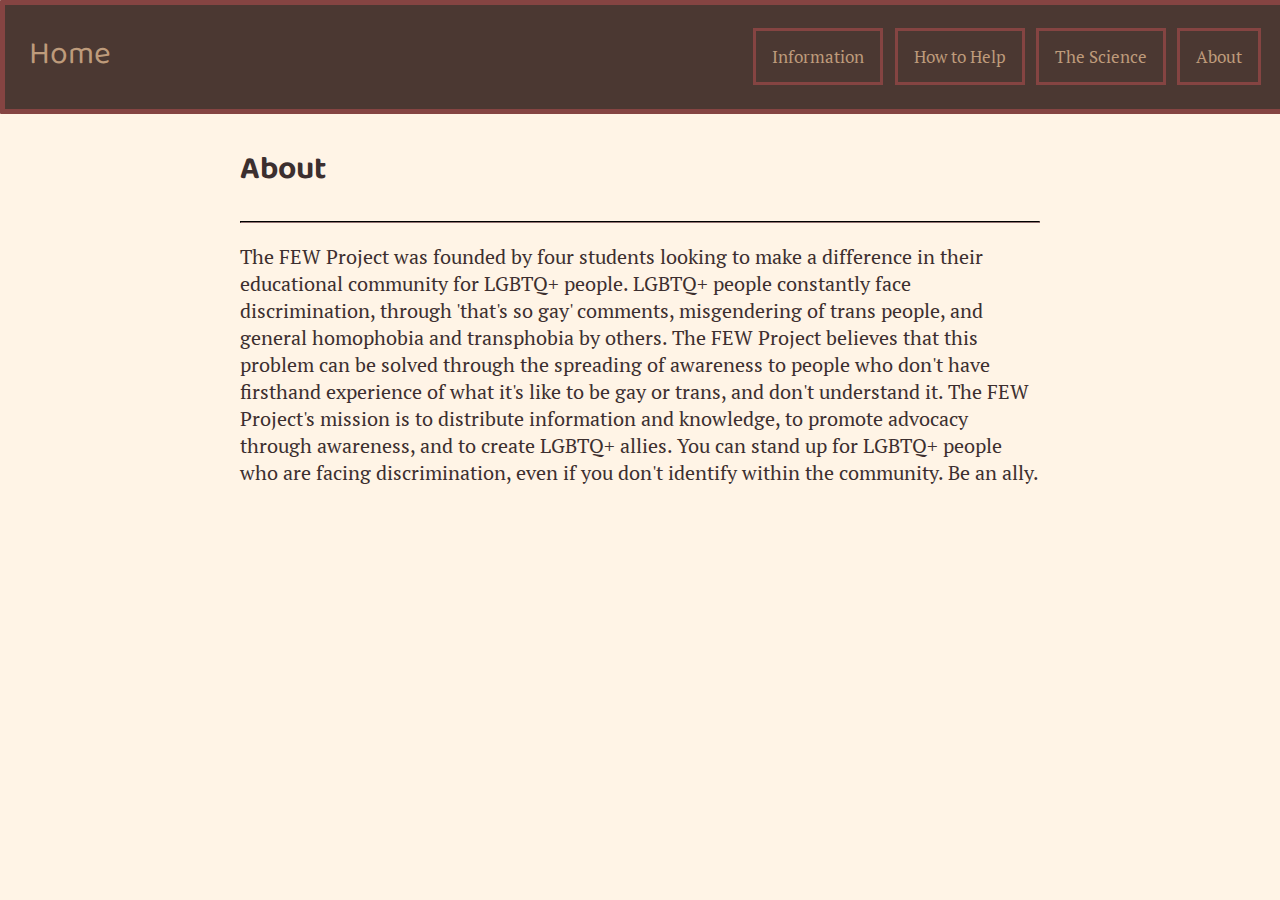
==== about/index.html @ 04502c8a "added favicon" ====
<!DOCTYPE html>
<html lang="en">
  <head>
    <link href="https://fonts.googleapis.com/css2?family=Baloo+Tamma+2&family=PT+Serif&display=swap" rel="stylesheet">
    <link href="/main.css" rel="stylesheet">
    <link rel="shortcut icon" href="/fewproject.png">
    <title>LGBTQ+ Awareness</title>
  </head>
  <body>
    <nav role="navigation">
      <div class="nav-left">
        <a href="/">Home</a>
      </div>
      <div class="nav-right">
        <a href="/information/" role="link to information">Information</a> | <a href="/help/" role="link to how to help">How to Help</a> | <a href="/science/" role="link to the science">The Science</a> | <a href="/about/" role="link to about">About</a>
      </div>
    </nav>
    <main class="content" role="main">
      <h1>About</h1>
      <hr>
      <p id="about-body">The FEW Project was founded by four students looking to make a difference in their educational community for LGBTQ+ people. LGBTQ+ people constantly face discrimination, through 'that's so gay' comments, misgendering of trans people, and general homophobia and transphobia by others. The FEW Project believes that this problem can be solved through the spreading of awareness to people who don't have firsthand experience of what it's like to be gay or trans, and don't understand it. The FEW Project's mission is to distribute information and knowledge, to promote advocacy through awareness, and to create LGBTQ+ allies. You can stand up for LGBTQ+ people who are facing discrimination, even if you don't identify within the community. Be an ally.</p>
    </main>
---- main.css ----
body {
	background-color:#fff4e6;
	color: #3c2f2f;
	margin-top: 9em;
  margin-right: 15em;
  margin-left: 15em;
  overflow: scroll;
}
#homebody {
  text-align: center !important;
  color: #3c2f2f !important;
  margin-top: 8em !important;
  overflow: hidden !important;
}

#fewprojectlogo {
  width: 200px !important;
  padding: 0em !important;
  margin-top: 1.5em;
  margin-bottom: 1.5em;
}

#lesbian, #gay, #bisexual, #transgender, #other, #general p {
  font-size: 18px;
}

#general h2 {
  font-size: 1.77em;
}

#branding {
  margin-bottom: 0.5em !important;
  font-size: 2em;
  margin-top: 0em;
}

hr {
  border-color: #3c2f2f;
  background-color: #3c2f2f;
}

a {
  text-decoration:none;
  color: #be9b7b;
}

h1, h2, h3, h4, h5, h6 {
  font-family: 'Baloo Tamma 2', cursive;
}

p {
  text-align: left !important;
  font-family: 'PT Serif', serif;
}


main {
  margin-top:5em; 
}

img {
  margin-left: auto;
  margin-right: auto; 
  width: 50%;
  padding: 1em;
}
nav {
  background-color: #4b3832;
  overflow: hidden;
  text-align: center;
  position: fixed;
  top: 0;
  left: 0;
  padding: 1.5em;
  border: 5px solid #854442;
  border-radius: 1px;
  display: inline-block;
  z-index: 10;
  width: 100%
}
.nav-left {
  float: left;
}
.nav-left a {
  font-family: 'Baloo Tamma 2', cursive;
  font-size: 2em !important;
  color: #be9b7b !important;
  padding-top: 2em;
  padding-bottom: 0.9em !important;
}
.nav-right {
  float: right;
  margin-right: 3em;
  color: #4b3832;
  padding-top: 1em;
}
div {
  display: block;
}
.nav-right a {
  font-family: 'PT Serif', serif;
	font-size: 17px;	
	text-decoration: none;
  text-align: center;
  color: #be9b7b !important;
	border: 3px solid #854442;
  padding: 14px 16px;
}

#about-body {
  font-size: 20px;
}
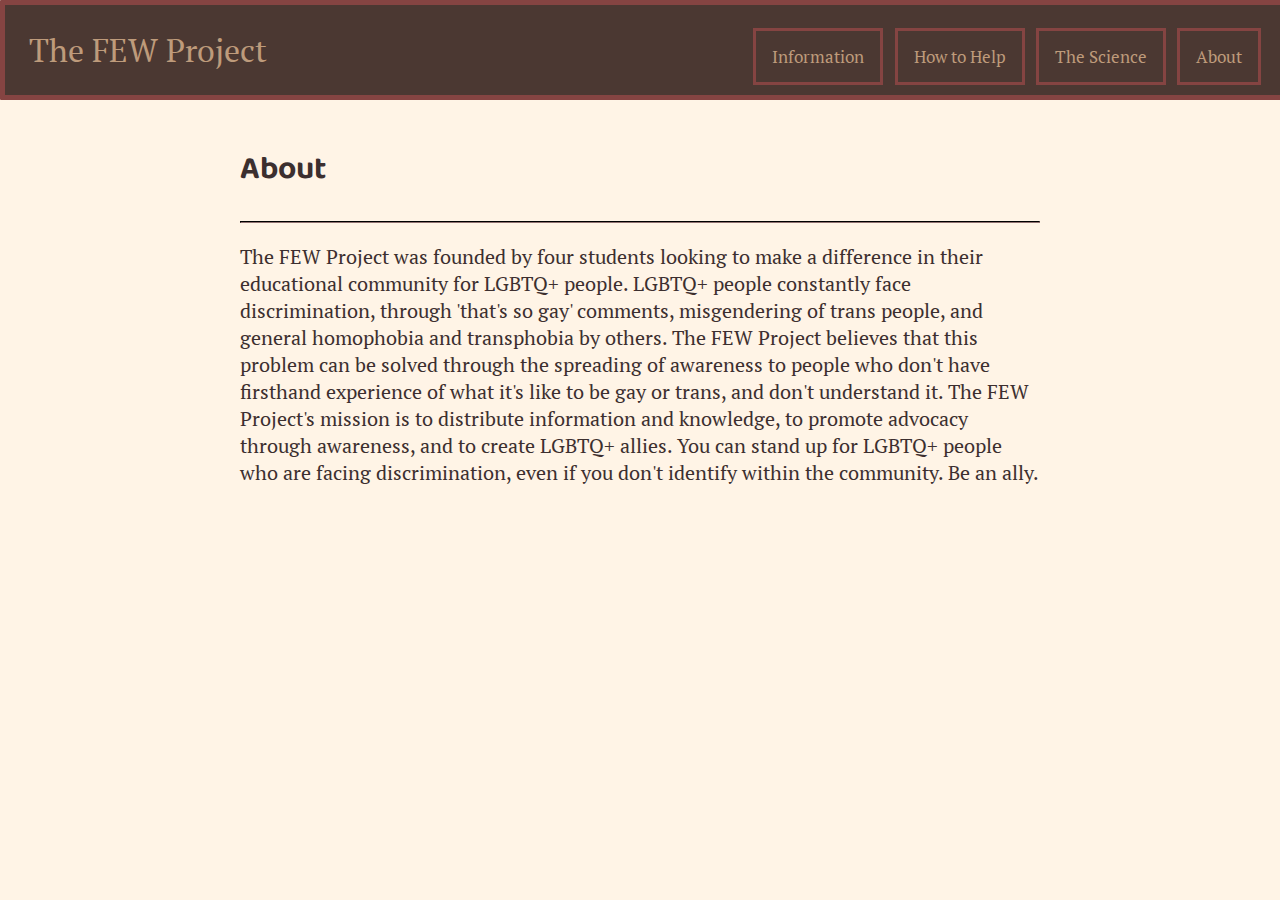
==== commit 48b7b9ef: "changed navbar font and text" ====
--- a/about/index.html
+++ b/about/index.html
@@ -4,12 +4,12 @@
     <link href="https://fonts.googleapis.com/css2?family=Baloo+Tamma+2&family=PT+Serif&display=swap" rel="stylesheet">
     <link href="/main.css" rel="stylesheet">
     <link rel="shortcut icon" href="/fewproject.png">
-    <title>LGBTQ+ Awareness</title>
+    <title>About | FEW Project</title>
   </head>
   <body>
     <nav role="navigation">
       <div class="nav-left">
-        <a href="/">Home</a>
+        <a href="/">The FEW Project</a>
       </div>
       <div class="nav-right">
         <a href="/information/" role="link to information">Information</a> | <a href="/help/" role="link to how to help">How to Help</a> | <a href="/science/" role="link to the science">The Science</a> | <a href="/about/" role="link to about">About</a>
--- a/main.css
+++ b/main.css
@@ -10,23 +10,16 @@
   text-align: center !important;
   color: #3c2f2f !important;
   margin-top: 8em !important;
-  overflow: hidden !important;
 }
 
 #fewprojectlogo {
-  width: 200px !important;
+  width: 250px !important;
   padding: 0em !important;
   margin-top: 1.5em;
   margin-bottom: 1.5em;
 }
 
-#lesbian, #gay, #bisexual, #transgender, #other, #general p {
-  font-size: 18px;
-}
 
-#general h2 {
-  font-size: 1.77em;
-}
 
 #branding {
   margin-bottom: 0.5em !important;
@@ -82,7 +75,7 @@
   float: left;
 }
 .nav-left a {
-  font-family: 'Baloo Tamma 2', cursive;
+  font-family: 'PT Serif', serif;
   font-size: 2em !important;
   color: #be9b7b !important;
   padding-top: 2em;
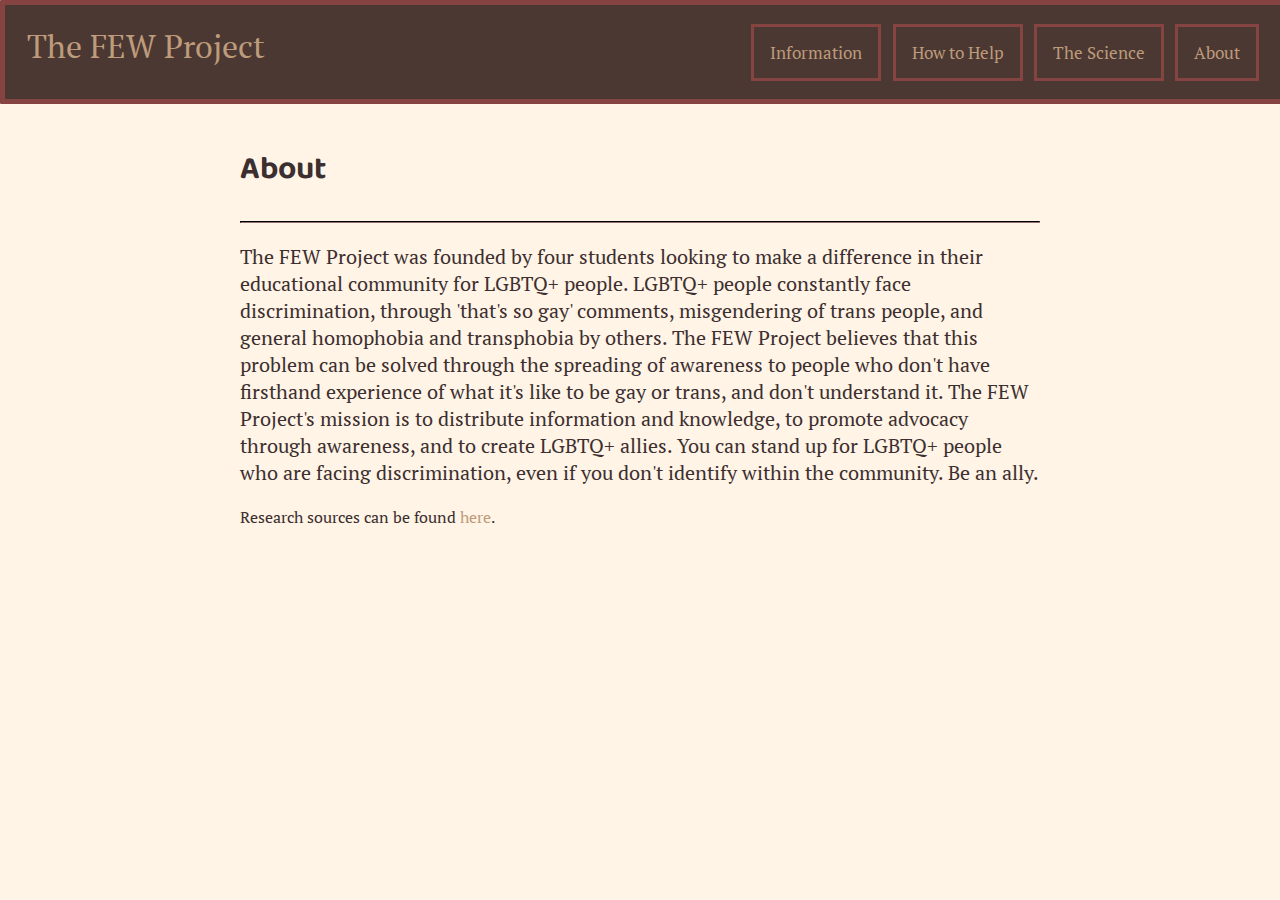
==== commit 2abfad4c: "added sources" ====
--- a/about/index.html
+++ b/about/index.html
@@ -19,4 +19,5 @@
       <h1>About</h1>
       <hr>
       <p id="about-body">The FEW Project was founded by four students looking to make a difference in their educational community for LGBTQ+ people. LGBTQ+ people constantly face discrimination, through 'that's so gay' comments, misgendering of trans people, and general homophobia and transphobia by others. The FEW Project believes that this problem can be solved through the spreading of awareness to people who don't have firsthand experience of what it's like to be gay or trans, and don't understand it. The FEW Project's mission is to distribute information and knowledge, to promote advocacy through awareness, and to create LGBTQ+ allies. You can stand up for LGBTQ+ people who are facing discrimination, even if you don't identify within the community. Be an ally.</p>
+      <p>Research sources can be found <a href="/sources/">here</a>.</p>
     </main>
--- a/main.css
+++ b/main.css
@@ -64,7 +64,9 @@
   position: fixed;
   top: 0;
   left: 0;
-  padding: 1.5em;
+  padding-top: 20px;
+  padding-bottom: 32px;
+  padding-left:22px;
   border: 5px solid #854442;
   border-radius: 1px;
   display: inline-block;
@@ -103,3 +105,6 @@
 #about-body {
   font-size: 20px;
 }
+h2 {
+  margin-bottom:0px !important
+}
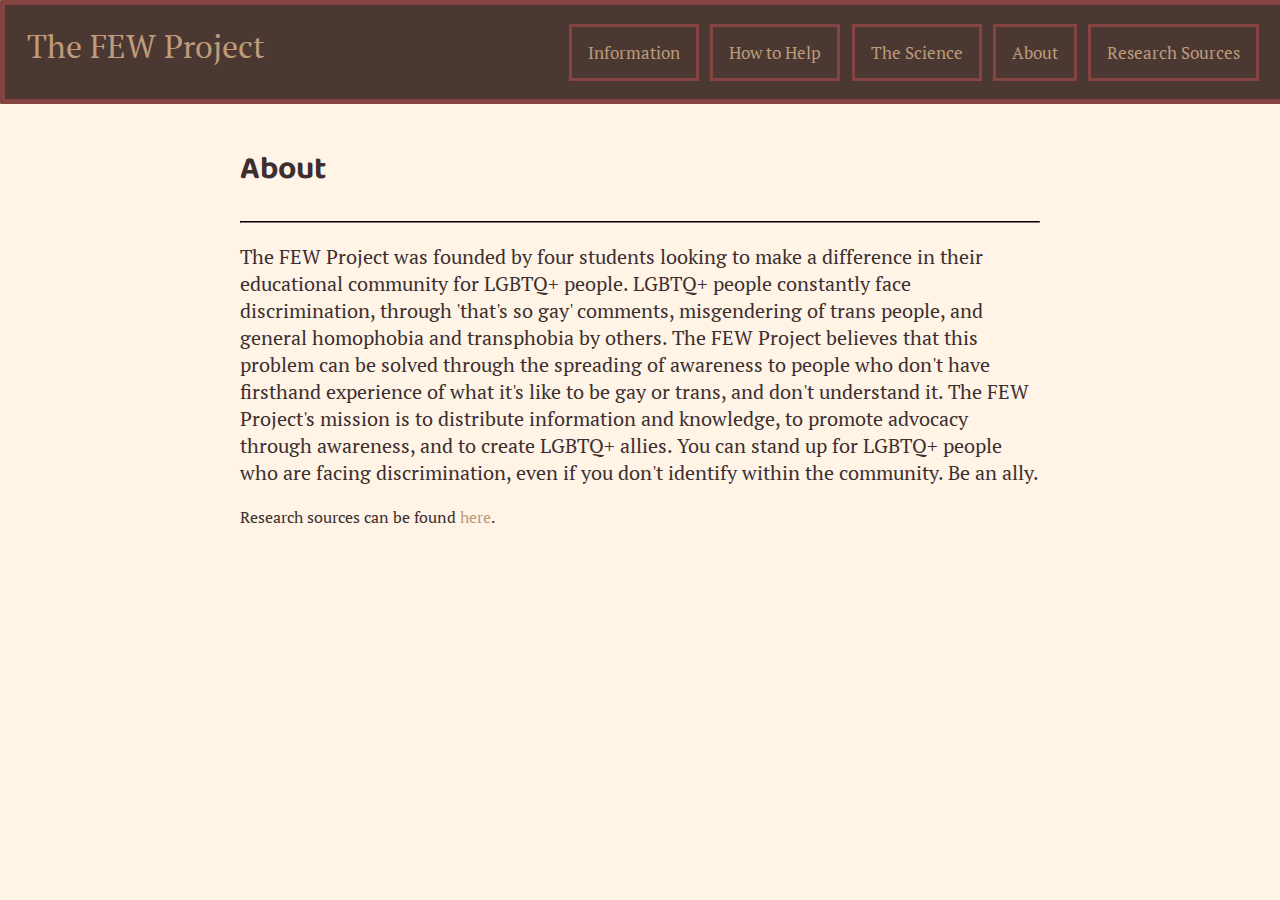
==== commit 3c20c8e7: "added research sources link to navbar" ====
--- a/about/index.html
+++ b/about/index.html
@@ -12,7 +12,7 @@
         <a href="/">The FEW Project</a>
       </div>
       <div class="nav-right">
-        <a href="/information/" role="link to information">Information</a> | <a href="/help/" role="link to how to help">How to Help</a> | <a href="/science/" role="link to the science">The Science</a> | <a href="/about/" role="link to about">About</a>
+        <a href="/information/" role="link to information">Information</a> | <a href="/help/" role="link to how to help">How to Help</a> | <a href="/science/" role="link to the science">The Science</a> | <a href="/about/" role="link to about">About</a> | <a href="/sources/" role="link to sources">Research Sources</a>
       </div>
     </nav>
     <main class="content" role="main">
@@ -21,3 +21,5 @@
       <p id="about-body">The FEW Project was founded by four students looking to make a difference in their educational community for LGBTQ+ people. LGBTQ+ people constantly face discrimination, through 'that's so gay' comments, misgendering of trans people, and general homophobia and transphobia by others. The FEW Project believes that this problem can be solved through the spreading of awareness to people who don't have firsthand experience of what it's like to be gay or trans, and don't understand it. The FEW Project's mission is to distribute information and knowledge, to promote advocacy through awareness, and to create LGBTQ+ allies. You can stand up for LGBTQ+ people who are facing discrimination, even if you don't identify within the community. Be an ally.</p>
       <p>Research sources can be found <a href="/sources/">here</a>.</p>
     </main>
+  </body>
+</html>
--- a/main.css
+++ b/main.css
@@ -108,3 +108,7 @@
 h2 {
   margin-bottom:0px !important
 }
+#video {
+  display: block !important;
+  margin: 0 auto !important;
+}
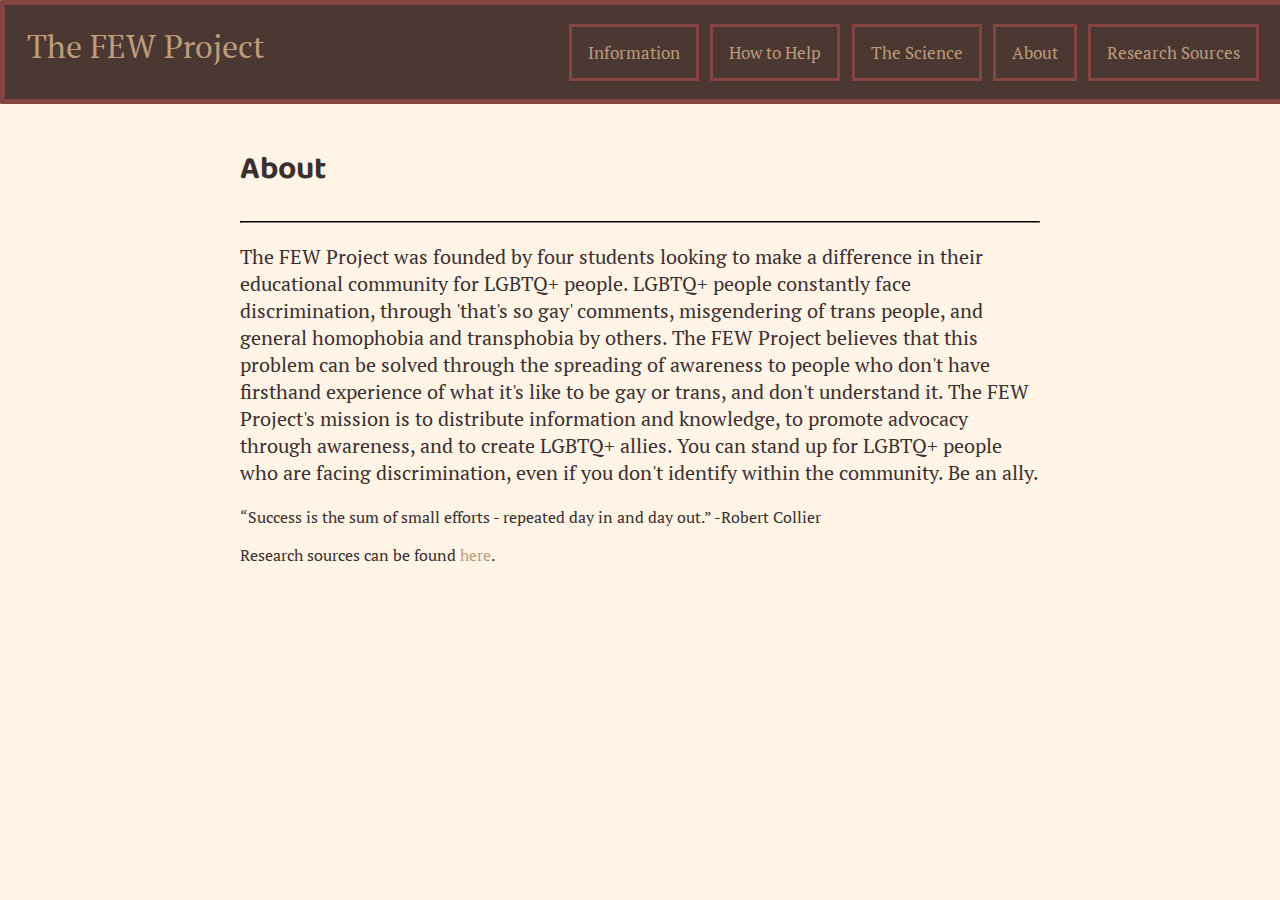
==== commit b0c62317: "added robert collier quote to about page" ====
--- a/about/index.html
+++ b/about/index.html
@@ -19,6 +19,7 @@
       <h1>About</h1>
       <hr>
       <p id="about-body">The FEW Project was founded by four students looking to make a difference in their educational community for LGBTQ+ people. LGBTQ+ people constantly face discrimination, through 'that's so gay' comments, misgendering of trans people, and general homophobia and transphobia by others. The FEW Project believes that this problem can be solved through the spreading of awareness to people who don't have firsthand experience of what it's like to be gay or trans, and don't understand it. The FEW Project's mission is to distribute information and knowledge, to promote advocacy through awareness, and to create LGBTQ+ allies. You can stand up for LGBTQ+ people who are facing discrimination, even if you don't identify within the community. Be an ally.</p>
+      <p><q>Success is the sum of small efforts - repeated day in and day out.</q> -Robert Collier</p>
       <p>Research sources can be found <a href="/sources/">here</a>.</p>
     </main>
   </body>
--- a/main.css
+++ b/main.css
@@ -108,7 +108,3 @@
 h2 {
   margin-bottom:0px !important
 }
-#video {
-  display: block !important;
-  margin: 0 auto !important;
-}
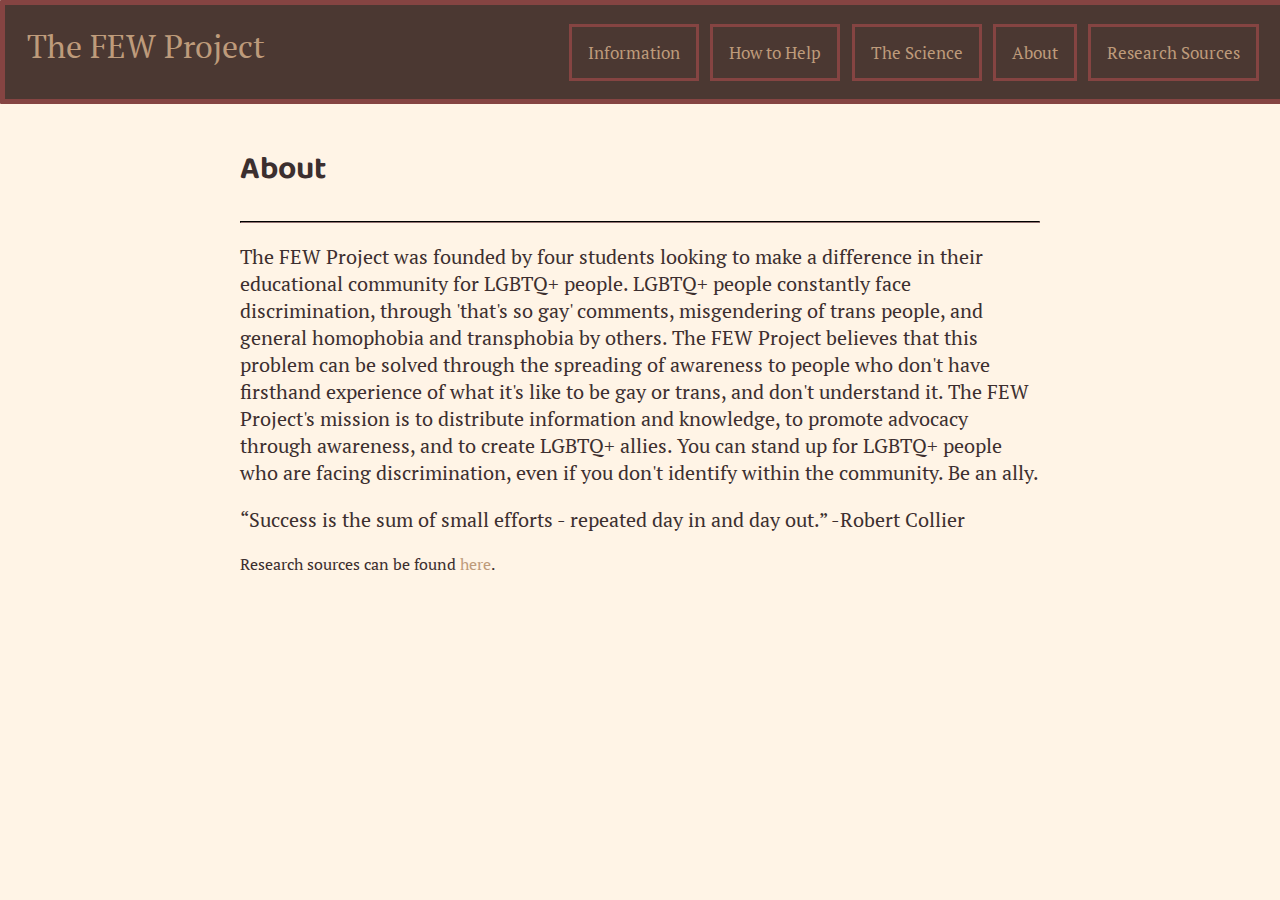
==== commit ea166282: "edited size of quote" ====
--- a/about/index.html
+++ b/about/index.html
@@ -18,8 +18,8 @@
     <main class="content" role="main">
       <h1>About</h1>
       <hr>
-      <p id="about-body">The FEW Project was founded by four students looking to make a difference in their educational community for LGBTQ+ people. LGBTQ+ people constantly face discrimination, through 'that's so gay' comments, misgendering of trans people, and general homophobia and transphobia by others. The FEW Project believes that this problem can be solved through the spreading of awareness to people who don't have firsthand experience of what it's like to be gay or trans, and don't understand it. The FEW Project's mission is to distribute information and knowledge, to promote advocacy through awareness, and to create LGBTQ+ allies. You can stand up for LGBTQ+ people who are facing discrimination, even if you don't identify within the community. Be an ally.</p>
-      <p><q>Success is the sum of small efforts - repeated day in and day out.</q> -Robert Collier</p>
+      <p class="about-body">The FEW Project was founded by four students looking to make a difference in their educational community for LGBTQ+ people. LGBTQ+ people constantly face discrimination, through 'that's so gay' comments, misgendering of trans people, and general homophobia and transphobia by others. The FEW Project believes that this problem can be solved through the spreading of awareness to people who don't have firsthand experience of what it's like to be gay or trans, and don't understand it. The FEW Project's mission is to distribute information and knowledge, to promote advocacy through awareness, and to create LGBTQ+ allies. You can stand up for LGBTQ+ people who are facing discrimination, even if you don't identify within the community. Be an ally.</p>
+      <p class="about-body"><q>Success is the sum of small efforts - repeated day in and day out.</q> -Robert Collier</p>
       <p>Research sources can be found <a href="/sources/">here</a>.</p>
     </main>
   </body>
--- a/main.css
+++ b/main.css
@@ -102,9 +102,13 @@
   padding: 14px 16px;
 }
 
-#about-body {
+.about-body {
   font-size: 20px;
 }
 h2 {
   margin-bottom:0px !important
 }
+pre {
+  font-family: 'PT Serif', serif;
+}
+
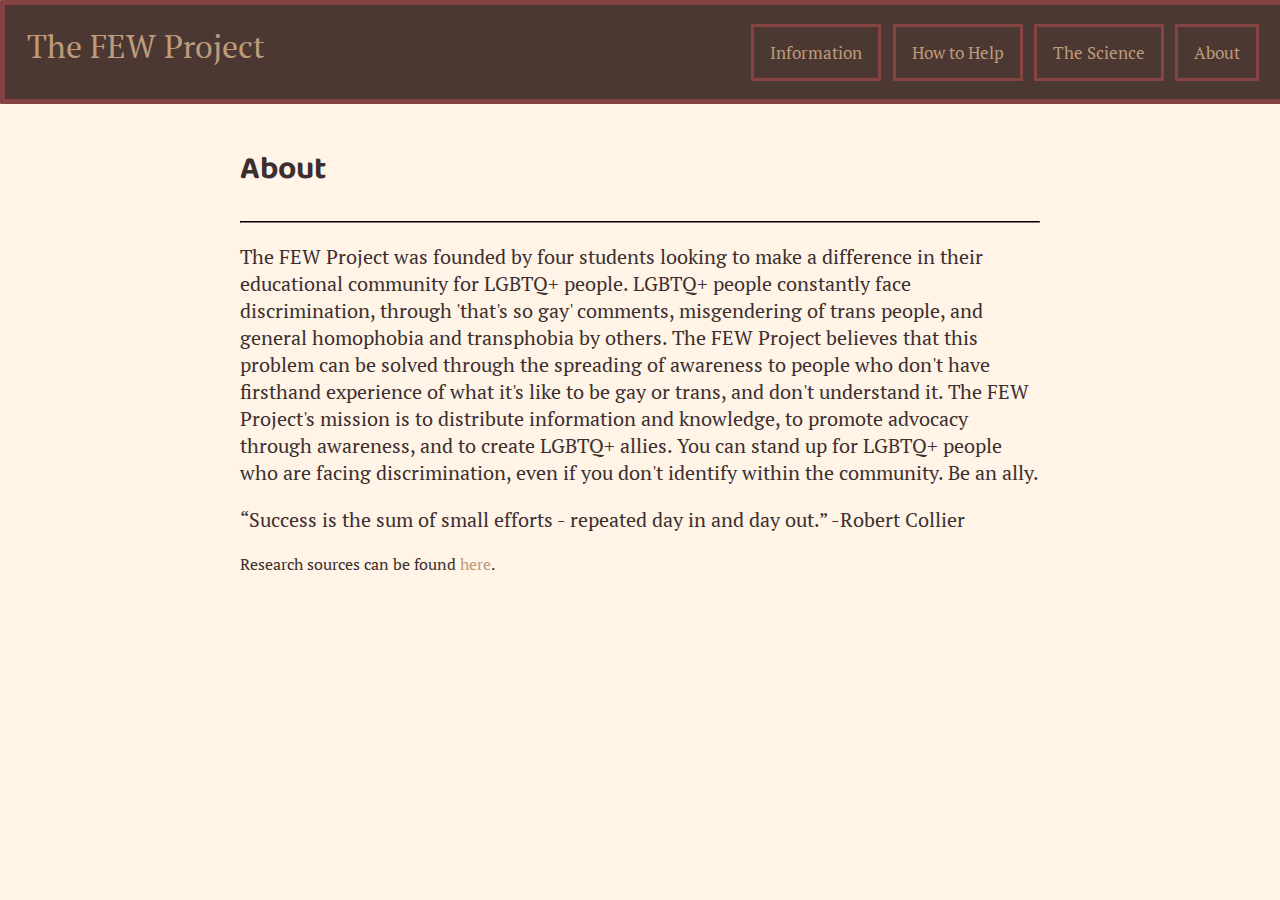
==== commit f85e5ec1: "removed sources from NAVBAR only" ====
--- a/about/index.html
+++ b/about/index.html
@@ -12,7 +12,7 @@
         <a href="/">The FEW Project</a>
       </div>
       <div class="nav-right">
-        <a href="/information/" role="link to information">Information</a> | <a href="/help/" role="link to how to help">How to Help</a> | <a href="/science/" role="link to the science">The Science</a> | <a href="/about/" role="link to about">About</a> | <a href="/sources/" role="link to sources">Research Sources</a>
+        <a href="/information/" role="link to information">Information</a> | <a href="/help/" role="link to how to help">How to Help</a> | <a href="/science/" role="link to the science">The Science</a> | <a href="/about/" role="link to about">About</a> 
       </div>
     </nav>
     <main class="content" role="main">
